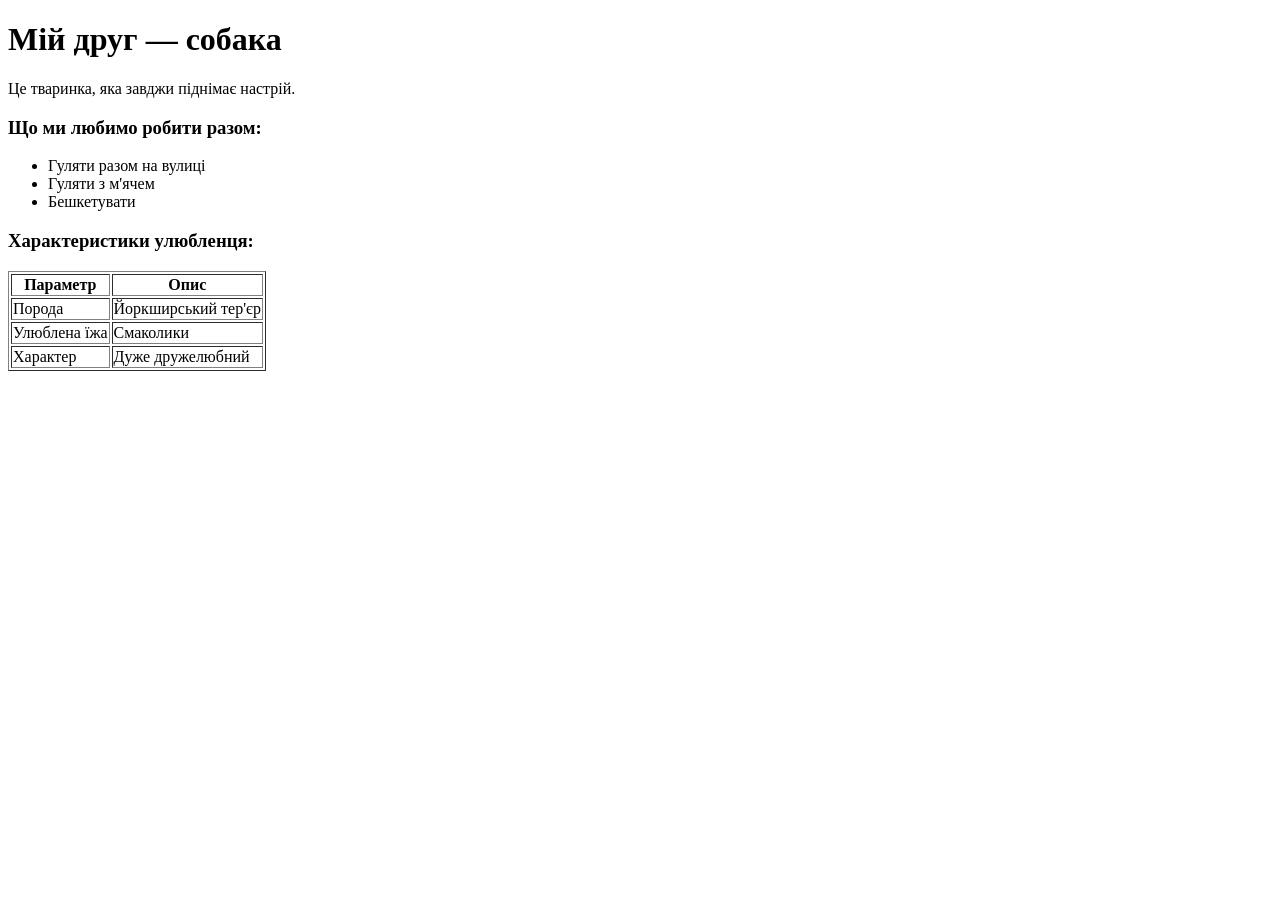
==== index.html @ db908a66 "Added lists and tables to index" ====
<!DOCTYPE html>
<html>
<head>
    <meta charset="UTF-8">
    <title>Моя собака</title>
</head>
<body>
    <h1>Мій друг — собака</h1>
    <p>Це тваринка, яка завджи піднімає настрій.</p>

    <h3>Що ми любимо робити разом:</h3>
    <ul>
        <li>Гуляти разом на вулиці</li>
        <li>Гуляти з м'ячем</li>
        <li>Бешкетувати</li>
    </ul>

    <h3>Характеристики улюбленця:</h3>
    <table border="1">
        <tr>
            <th>Параметр</th>
            <th>Опис</th>
        </tr>
        <tr>
            <td>Порода</td>
            <td>Йоркширський тер'єр</td>
        </tr>
        <tr>
            <td>Улюблена їжа</td>
            <td>Смаколики</td>
        </tr>
        <tr>
            <td>Характер</td>
            <td>Дуже дружелюбний</td>
        </tr>
    </table>
</body>
</html>
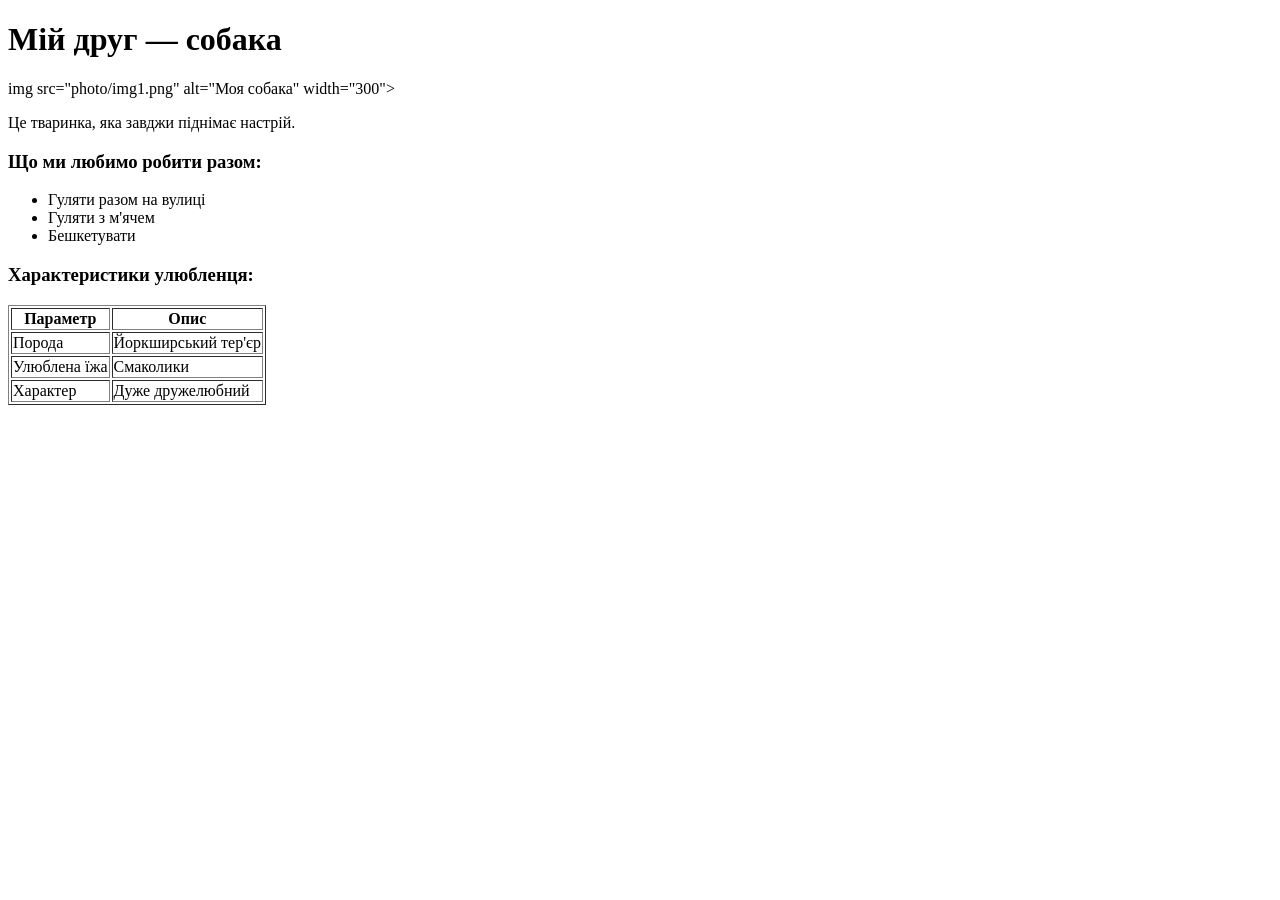
==== commit 018dea2c: "final" ====
--- a/index.html
+++ b/index.html
@@ -6,6 +6,7 @@
 </head>
 <body>
     <h1>Мій друг — собака</h1>
+</body>img src="photo/img1.png" alt="Моя собака" width="300">  
     <p>Це тваринка, яка завджи піднімає настрій.</p>
 
     <h3>Що ми любимо робити разом:</h3>
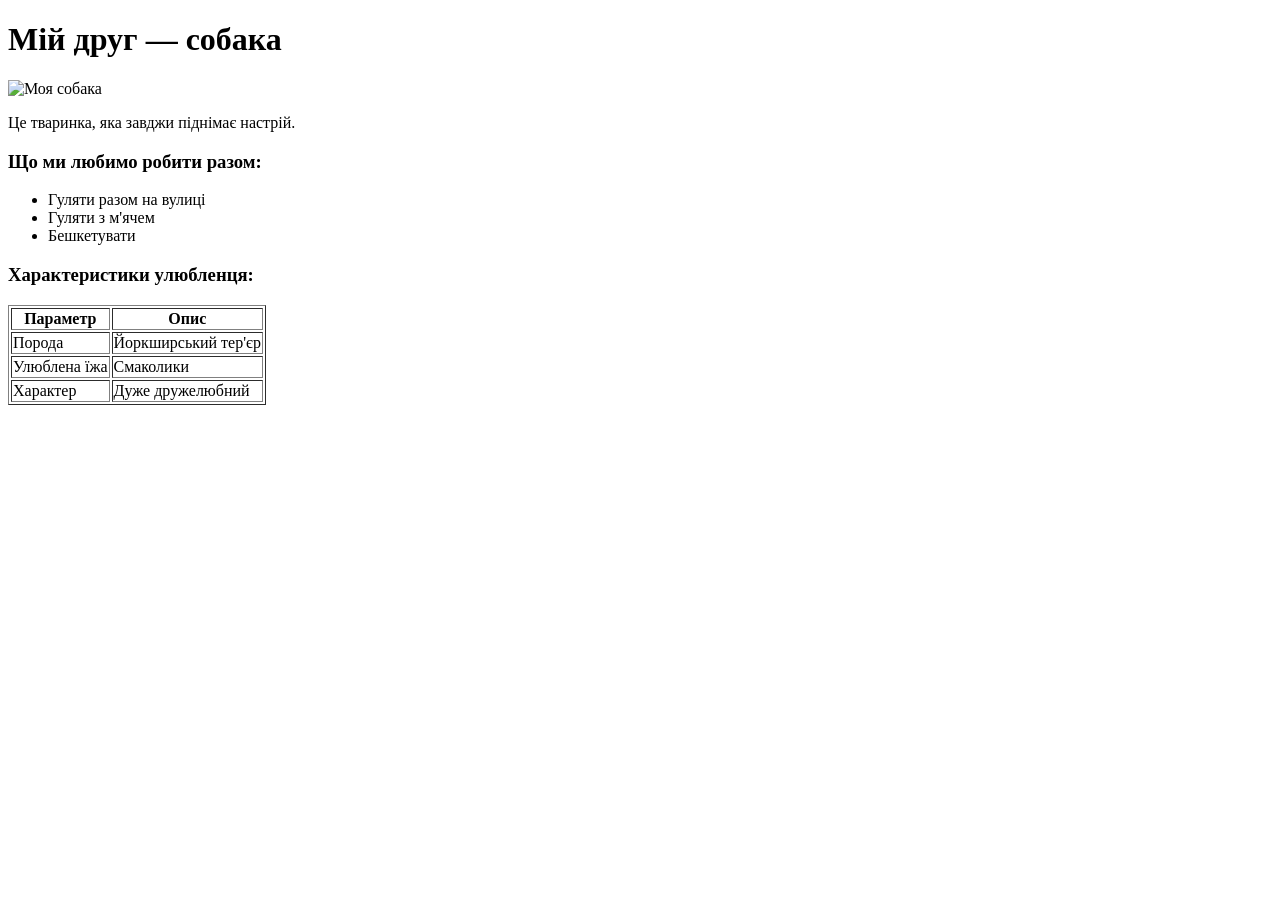
==== commit f14c61b4: "final" ====
--- a/index.html
+++ b/index.html
@@ -6,7 +6,7 @@
 </head>
 <body>
     <h1>Мій друг — собака</h1>
-</body>img src="photo/img1.png" alt="Моя собака" width="300">  
+<img src="photo/img1.png" alt="Моя собака" width="300">  
     <p>Це тваринка, яка завджи піднімає настрій.</p>
 
     <h3>Що ми любимо робити разом:</h3>
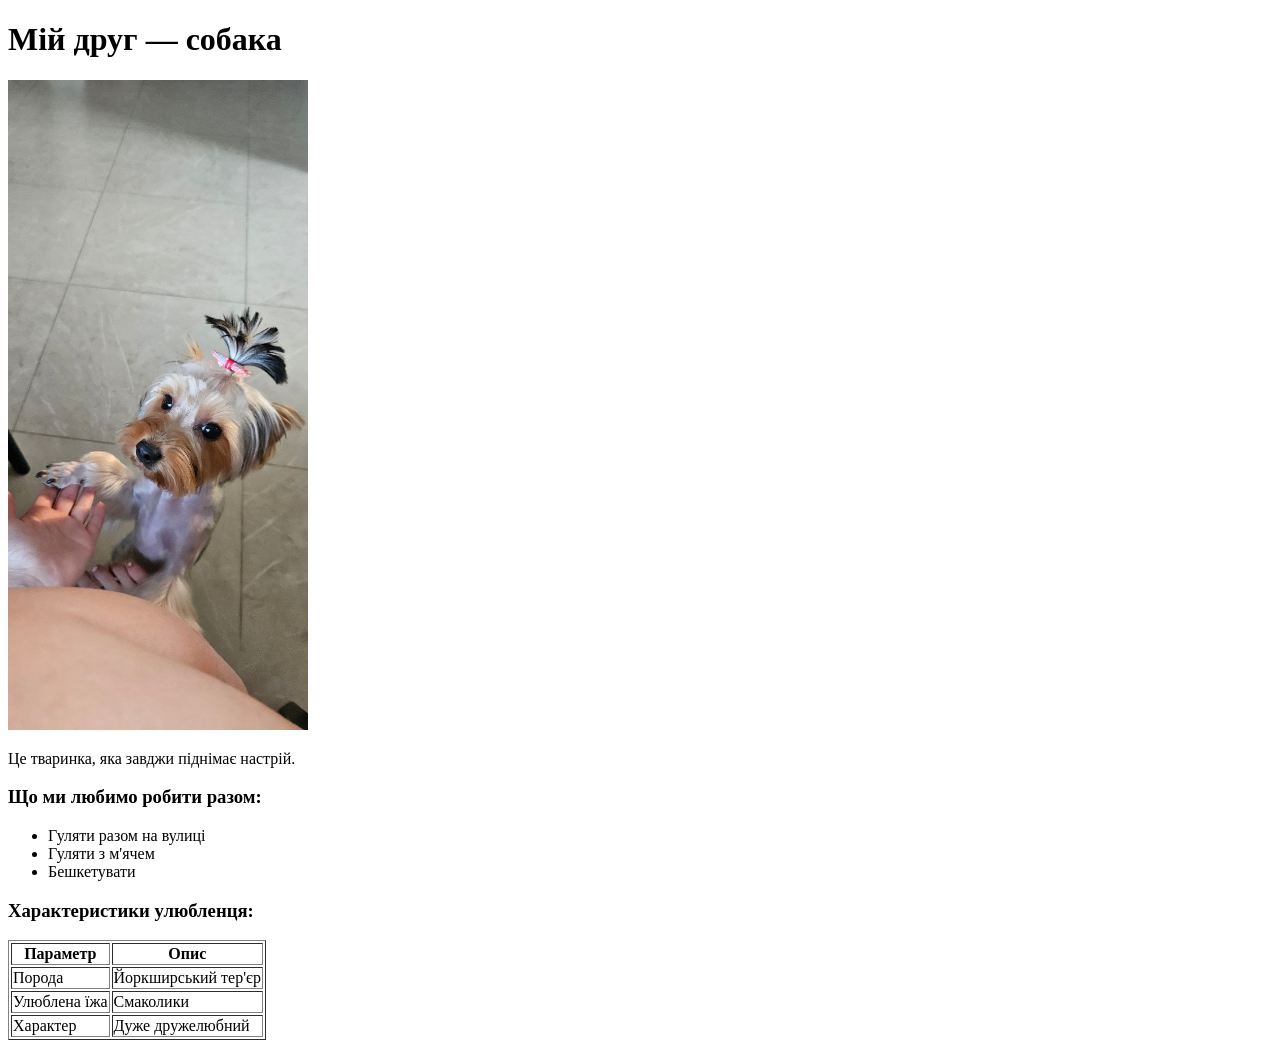
==== commit 7cd5d49e: "finallll" ====
--- a/index.html
+++ b/index.html
@@ -6,7 +6,7 @@
 </head>
 <body>
     <h1>Мій друг — собака</h1>
-<img src="photo/img1.png" alt="Моя собака" width="300">  
+<img src="photo/img1.jpg" alt="Моя собака" width="300">  
     <p>Це тваринка, яка завджи піднімає настрій.</p>
 
     <h3>Що ми любимо робити разом:</h3>
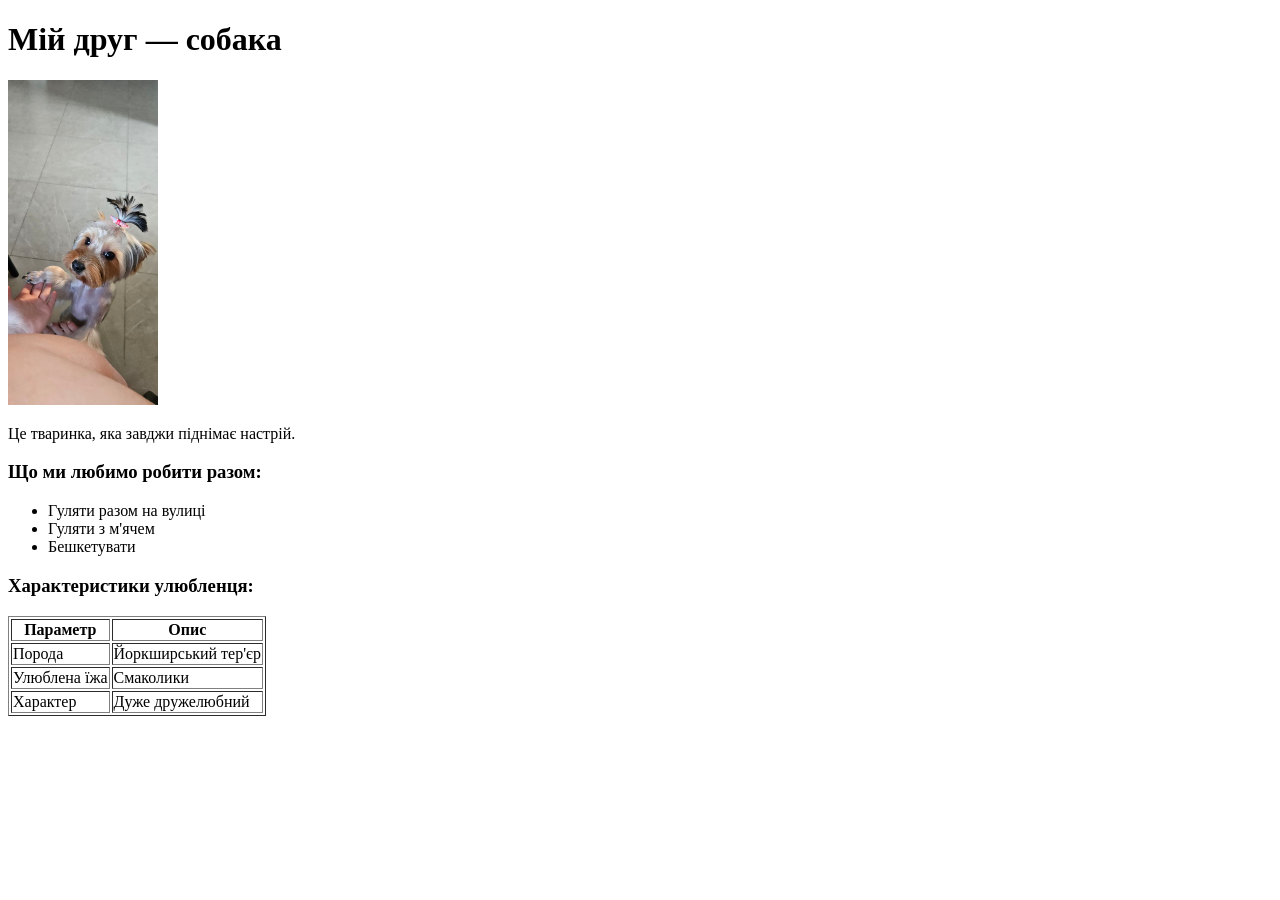
==== commit b3b8f739: "fin" ====
--- a/index.html
+++ b/index.html
@@ -6,7 +6,7 @@
 </head>
 <body>
     <h1>Мій друг — собака</h1>
-<img src="photo/img1.jpg" alt="Моя собака" width="300">  
+<img src="photo/img1.jpg" alt="Моя собака" width="150">  
     <p>Це тваринка, яка завджи піднімає настрій.</p>
 
     <h3>Що ми любимо робити разом:</h3>
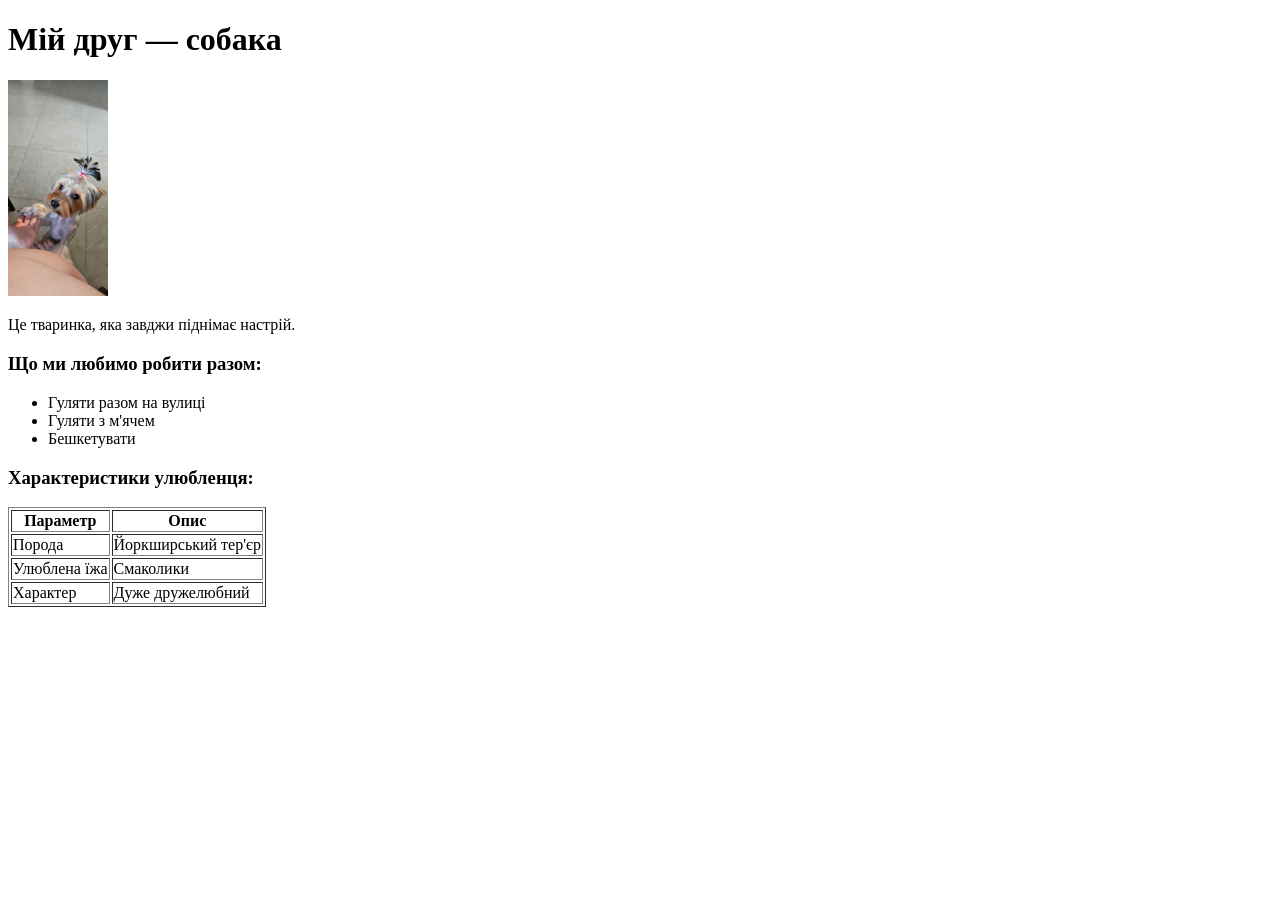
==== commit 39c43e20: "finnn" ====
--- a/index.html
+++ b/index.html
@@ -6,7 +6,7 @@
 </head>
 <body>
     <h1>Мій друг — собака</h1>
-<img src="photo/img1.jpg" alt="Моя собака" width="150">  
+<img src="photo/img1.jpg" alt="Моя собака" width="100">  
     <p>Це тваринка, яка завджи піднімає настрій.</p>
 
     <h3>Що ми любимо робити разом:</h3>
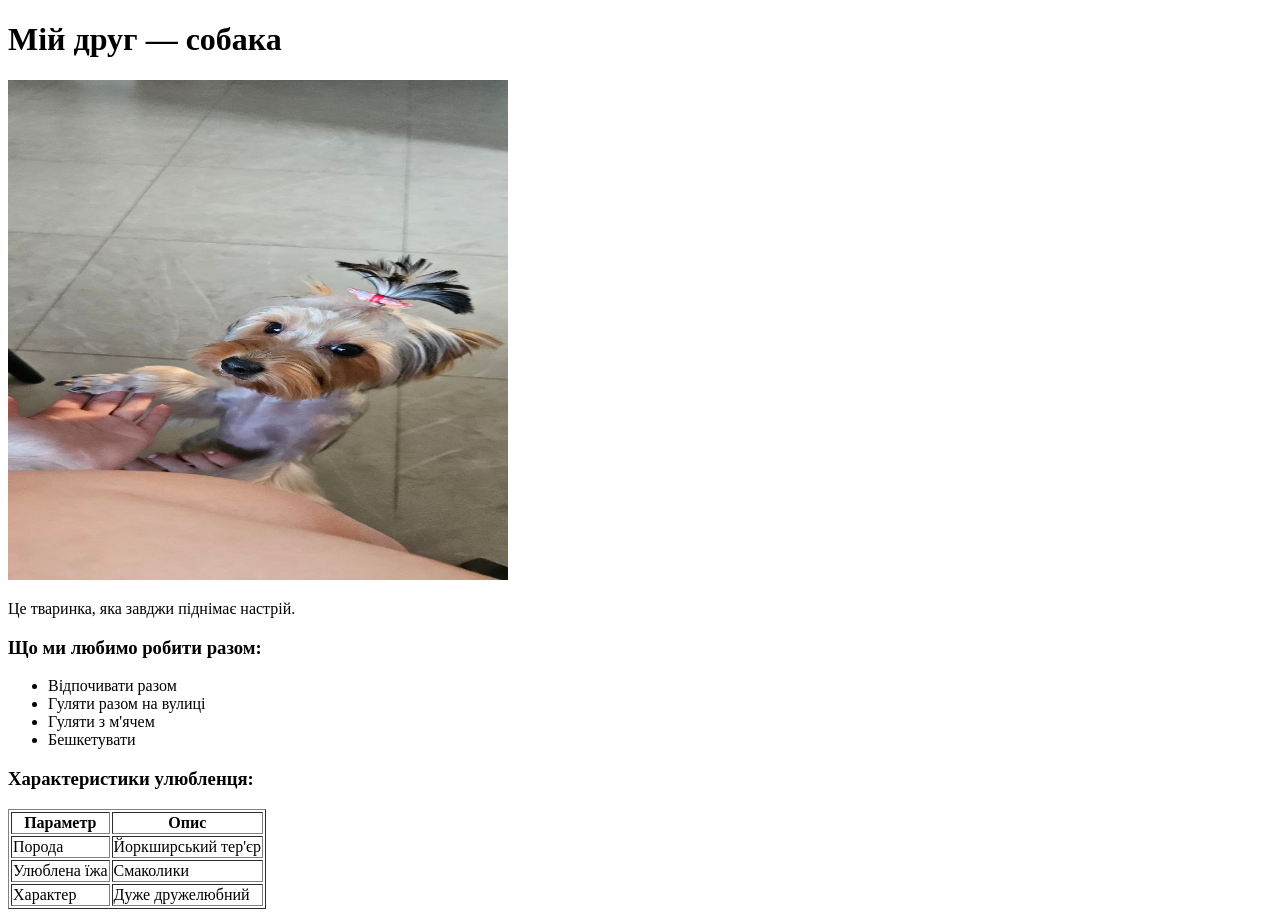
==== commit 98c933df: "final" ====
--- a/index.html
+++ b/index.html
@@ -3,14 +3,16 @@
 <head>
     <meta charset="UTF-8">
     <title>Моя собака</title>
+    <link rel="stylesheet" href="style.css">
 </head>
+
 <body>
     <h1>Мій друг — собака</h1>
-<img src="photo/img1.jpg" alt="Моя собака" width="100">  
+<img src="photo/img1.jpg" alt="Моя собака"width="500" height="500">  
     <p>Це тваринка, яка завджи піднімає настрій.</p>
-
     <h3>Що ми любимо робити разом:</h3>
     <ul>
+        <li class="rest-item">Відпочивати разом</li>
         <li>Гуляти разом на вулиці</li>
         <li>Гуляти з м'ячем</li>
         <li>Бешкетувати</li>
